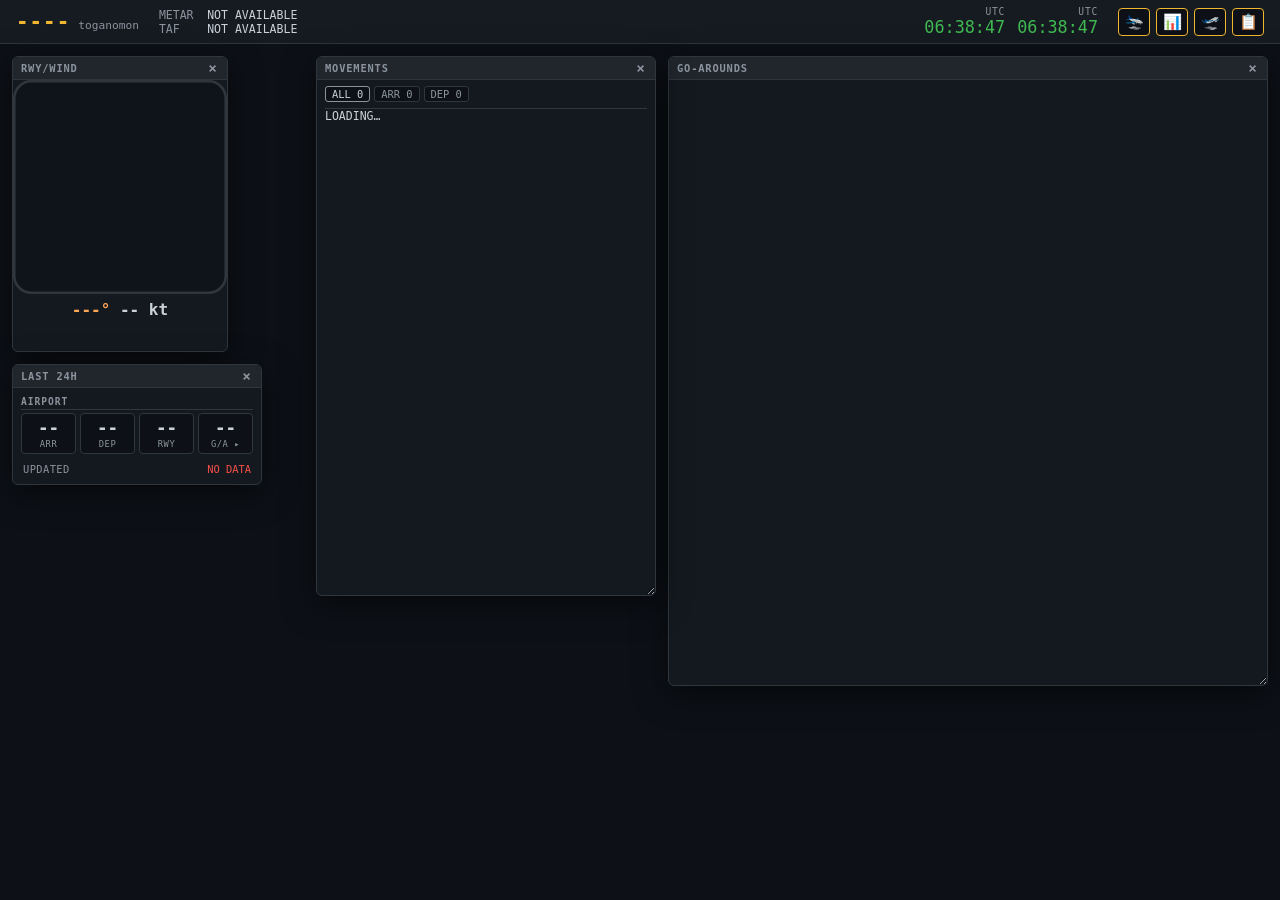
==== console/index.html @ b88f3bc9 "feat(console): ?v= on the console's parts, the page checked every time tools/stamp_console.py sets ?" ====
<!doctype html>
<html lang="en">
<head>
    <meta charset="utf-8">
    <meta name="viewport" content="width=device-width, initial-scale=1">
    <title>toganomon console</title>
    <link rel="stylesheet" href="/web/goaround.css?v=e00f016c">
    <link rel="stylesheet" href="float.css?v=1bf70ad0">
    <link rel="stylesheet" href="stats.css?v=3e7ab781">
    <link rel="stylesheet" href="wind.css?v=d99efe32">
    <link rel="stylesheet" href="movements.css?v=d7dad3a9">
    <link rel="stylesheet" href="console.css?v=8bf1a050">
</head>
<body>
    <header>
        <div class="airport">
            <span class="icao" id="icao">----</span>
            <span class="brand">toganomon</span>
        </div>
        <div class="wx">
            <div class="wx-line"><span class="wx-label">METAR</span><span id="metarAge" class="wx-age"></span><span id="metar" class="wx-text">--</span></div>
            <div class="wx-line"><span class="wx-label">TAF</span><span id="tafAge" class="wx-age"></span><span id="taf" class="wx-text">--</span></div>
        </div>
        <div class="clocks">
            <div class="clock"><span class="clock-label">UTC</span><span id="clockUtc" class="clock-val">--:--:--</span></div>
            <div class="clock"><span class="clock-label" id="clockLocalLabel">LOCAL</span><span id="clockLocal" class="clock-val">--:--:--</span></div>
        </div>
        <nav class="buttons" aria-label="windows">
            <button class="win-btn" id="windBtn" title="RWY/WIND" aria-label="RWY/WIND">🛬</button>
            <button class="win-btn" id="statsBtn" title="LAST 24H" aria-label="LAST 24H">📊</button>
            <button class="win-btn" id="gaBtn" title="GO-AROUNDS" aria-label="GO-AROUNDS">🛫</button>
            <button class="win-btn" id="mvBtn" title="MOVEMENTS" aria-label="MOVEMENTS">📋</button>
        </nav>
    </header>
    <main>
        <iframe id="map" title="tar1090" src="about:blank"></iframe>
    </main>

    <section class="float wind-float" id="windFloat" aria-label="RWY/WIND" hidden>
        <div class="float-bar"><span>RWY/WIND</span><button class="float-close" aria-label="close">×</button></div>
        <div class="float-body" id="windBody"></div>
    </section>

    <section class="float stats-float" id="statsFloat" aria-label="LAST 24H" hidden>
        <div class="float-bar"><span>LAST 24H</span><button class="float-close" aria-label="close">×</button></div>
        <div class="float-body" id="statsBody"></div>
    </section>

    <section class="float float-fill ga-window" id="gaFloat" aria-label="GO-AROUNDS" hidden>
        <div class="float-bar"><span>GO-AROUNDS</span><button class="float-close" aria-label="close">×</button></div>
        <div class="float-body" id="gaList"></div>
    </section>

    <section class="float float-fill mv-window" id="mvFloat" aria-label="MOVEMENTS" hidden>
        <div class="float-bar"><span>MOVEMENTS</span><button class="float-close" aria-label="close">×</button></div>
        <div class="float-body" id="mvBody"></div>
    </section>

    <script src="/web/goaround.js?v=8d4eb150"></script>
    <script src="clock.js?v=4d61bac0"></script>
    <script src="wx.js?v=027c1cd6"></script>
    <script src="float.js?v=c1494064"></script>
    <script src="wind.js?v=591ceea1"></script>
    <script src="stats.js?v=24357fce"></script>
    <script src="movements.js?v=39260bc2"></script>
    <script src="console.js?v=b64f71b1"></script>
</body>
</html>
---- web/goaround.css ----
/* toganomon web view (goaround.js). Dark theme; override the colours
   as needed. The container passed to GoAroundView.mount() gets .ga-view. */

/* The GO-AROUNDS window of a console: .ga-window on the window (with
   float.css's .float .float-fill) sizes it; a page may override the size. */
.ga-window {
    width: 600px;               /* figure (~330 px) right of its legend */
    height: 70vh;
    min-width: 280px;
    min-height: 160px;
    max-width: calc(100vw - 24px);
    max-height: calc(100vh - 80px);
    resize: both;               /* float.js keeps the size */
}
.ga-window .float-body { flex: 1; min-height: 0; overflow-y: auto; padding: 4px 8px; }
.ga-view { font-size: 0.72rem; color: #c9d1d9; }
.ga-empty { color: #8b949e; text-align: center; padding: 16px 0; }
.ga-item { border-bottom: 1px solid #30363d; padding: 4px 0; }
.ga-head {
    width: 100%;
    text-align: left;
    background: none;
    border: none;
    color: #d29922;
    font: inherit;
    font-weight: bold;
    cursor: pointer;
    padding: 2px 4px;
    white-space: pre;
}
.ga-head:hover { background: #21262d; }
.ga-link { display: inline-block; margin-top: 2px; color: #58a6ff; text-decoration: none; pointer-events: auto; }
.ga-link:hover { text-decoration: underline; }
.ga-extra .ga-link { margin-right: 8px; }
.ga-fig {
    position: relative;
    margin-top: 4px;
    background: #0d1117;
    border: 1px solid #30363d;
    border-radius: 4px;
}
.ga-track { display: block; width: 100%; height: 300px; }
/* Description and legend over the top left of the figure; clicks other than
   on links pass through to the figure. */
.ga-overlay {
    position: absolute;
    top: 4px;
    left: 4px;
    padding: 4px 6px;
    background: rgba(13, 17, 23, 0.8);
    border-radius: 3px;
    pointer-events: none;
}
.ga-info-title { color: #f0b72f; font-weight: bold; white-space: pre; }
.ga-info-line { color: #c9d1d9; font-size: 0.65rem; }
.ga-legend {
    margin-top: 4px;
    padding-top: 3px;
    border-top: 1px solid #30363d;
    font-size: 0.6rem;
    line-height: 1.5;
    color: #8b949e;
}
.ga-key { display: inline-block; margin-right: 5px; vertical-align: middle; }
.ga-key-line { width: 14px; height: 0; border-top: 2px solid; }
.ga-key-dot { width: 7px; height: 7px; margin-left: 3px; margin-right: 8px; border-radius: 50%; }
.ga-key-rwy { border-top: 4px solid #c9d1d9; }
.ga-key-before { border-color: #58a6ff; }
.ga-key-after { border-color: #d29922; }
.ga-key-gap { border-top: 2px dashed #8b949e; }
.ga-key-turn { background: #f85149; }
.ga-key-end { background: #3fb950; }
.ga-rwy { stroke: #c9d1d9; stroke-linecap: butt; fill: none; }
.ga-rwy-label { fill: #8b949e; font-family: monospace; }
.ga-before { stroke: #58a6ff; fill: none; stroke-linejoin: round; }
.ga-after { stroke: #d29922; fill: none; stroke-linejoin: round; }
.ga-turn { fill: #f85149; }
.ga-end { fill: #3fb950; }
---- console/float.css ----
/* toganomon floating windows (float.js). Dark theme; override as needed.
   A resizable window: give it resize: both, a size and min sizes. */
.float {
    position: fixed;
    top: 72px;
    left: 12px;
    z-index: 1000;
    background: rgba(22, 27, 34, 0.88);
    border: 1px solid #30363d;
    border-radius: 6px;
    box-shadow: 0 8px 32px rgba(0, 0, 0, 0.6);
    backdrop-filter: blur(6px);
    -webkit-backdrop-filter: blur(6px);
    overflow: hidden;
    color: #c9d1d9;
    font-family: ui-monospace, SFMono-Regular, Menlo, Consolas, monospace;
}
.float[hidden] { display: none; }
.float-bar {
    display: flex;
    justify-content: space-between;
    align-items: center;
    padding: 3px 8px;
    background: #21262d;
    border-bottom: 1px solid #30363d;
    font-size: 0.65rem;
    font-weight: bold;
    letter-spacing: 0.08em;
    color: #8b949e;
    cursor: move;
    user-select: none;
    touch-action: none;
}
.float-close {
    background: none;
    border: 0;
    color: #8b949e;
    font: inherit;
    font-size: 0.9rem;
    cursor: pointer;
    padding: 0 2px;
}
.float-close:hover { color: #f85149; }
.float-body { padding: 8px; }
/* a window with a list or a map that fills it (title bar + body) */
.float-fill { display: flex; flex-direction: column; }
.float-fill[hidden] { display: none; }
.float-fill > .float-body { flex: 1; min-height: 0; }
---- console/stats.css ----
/* toganomon LAST 24H panel (stats.js). Dark theme; override as needed. */
.st-panel { font-family: ui-monospace, SFMono-Regular, Menlo, Consolas, monospace; color: #c9d1d9; }
.st-tiles { display: grid; grid-template-columns: repeat(4, 1fr); gap: 4px; }
.st-tile {
    display: flex;
    flex-direction: column;
    align-items: center;
    min-width: 0;
    padding: 4px 2px;
    background: #0d1117;
    border: 1px solid #30363d;
    border-radius: 4px;
    color: inherit;
    font: inherit;
}
button.st-tile { cursor: pointer; }
button.st-tile:hover, button.st-tile:focus-visible { border-color: #8b949e; outline: none; }
button.st-tile:disabled { cursor: default; }
.st-val { font-size: 1.1rem; font-weight: bold; font-variant-numeric: tabular-nums; line-height: 1.2; }
.st-label { font-size: 0.55rem; color: #8b949e; letter-spacing: 0.06em; white-space: nowrap; }
.st-on .st-val { color: #3fb950; }
/* RWY with arrivals and departures on different runways: two small lines */
.st-val.st-rwy-two { font-size: 0.7rem; line-height: 1.25; }
.st-rwy-line { white-space: nowrap; }
.st-rwy-kind { color: #8b949e; font-weight: normal; margin-right: 0.3em; }
/* ... in a tile two columns wide, arrivals blue and departures green */
.st-tiles:has(.st-rwy-two) { grid-template-columns: 1fr 1fr 2fr 1fr; }
.st-on .st-val .st-rwy-arr { color: #58a6ff; }
.st-on .st-val .st-rwy-dep { color: #3fb950; }
.st-hot .st-val { color: #d29922; }
.st-flash { animation: st-flash 0.6s ease-in-out 6; }
@keyframes st-flash { 50% { background: #d29922; } }

/* captions: the airport's counts, then the receiver's */
.st-cap { margin: 8px 0 3px; font-size: 0.6rem; font-weight: bold; color: #8b949e; letter-spacing: 0.1em; border-bottom: 1px solid #30363d; padding-bottom: 2px; }
.st-cap:first-child { margin-top: 0; }
.st-panel [hidden] { display: none; }

/* label (left, dim) / value (right) rows; colour only for warn / alert */
.st-rows { margin: 4px 0 0; font-size: 0.65rem; }
.st-status { margin-top: 8px; }
.st-sub dt { padding-left: 1.2em; }
.st-row { display: flex; justify-content: space-between; gap: 8px; padding: 1px 2px; }
.st-row dt { color: #8b949e; letter-spacing: 0.04em; white-space: nowrap; }
.st-row dd { margin: 0; text-align: right; font-variant-numeric: tabular-nums; white-space: nowrap; overflow: hidden; text-overflow: ellipsis; }
.st-row dd.st-warn { color: #d29922; }
.st-row dd.st-alert { color: #f85149; }
---- console/wind.css ----
/* toganomon RWY/WIND panel (wind.js: Wind.mount, or Wind.draw into an
   <svg viewBox="-62.75 -62.75 125.5 125.5">). Dark theme; override as needed.
   The diagram fills the panel's width: size the window, not the svg. */
.wind-panel {
    display: flex;
    flex-direction: column;
    align-items: center;
    gap: 2px;
    padding: 8px;
    font-family: ui-monospace, SFMono-Regular, Menlo, Consolas, monospace;
    color: #c9d1d9;
}
.wind-svg { display: block; align-self: stretch; width: 100%; height: auto; aspect-ratio: 1; }
.wind-dial { fill: rgba(13, 17, 23, 0.6); stroke: #30363d; stroke-width: 1.5; }
.wind-rwy { stroke: rgba(139, 148, 158, 0.55); stroke-width: 5; stroke-linecap: butt; }
.wind-rwy-name {
    fill: #8b949e; font-size: 9px; font-family: monospace; text-anchor: middle; dominant-baseline: central;
    /* a dark halo keeps a name readable over a runway line */
    paint-order: stroke; stroke: #0d1117; stroke-width: 2.5px; stroke-linejoin: round;
}
/* runways in use: arrivals blue, departures green (as in MOVEMENTS), both amber */
.wind-rwy-name.in-use { font-weight: bold; }
.wind-rwy-name.both, .wind-dir-mark.both { fill: #f0b72f; }
.wind-rwy-name.arr, .wind-dir-mark.arr, .wind-plane.arr path { fill: #58a6ff; }
.wind-rwy-name.dep, .wind-dir-mark.dep, .wind-plane.dep path { fill: #3fb950; }
/* a recorded event (Wind.mount's pulse); go-arounds in the console's G/A amber */
.wind-plane path { stroke: #0d1117; stroke-width: 0.6; }
.wind-plane.ga path { fill: #d29922; }
.wind-rwy-glow { stroke-width: 5; stroke-linecap: round; opacity: 0; }
.wind-rwy-glow.arr { stroke: #58a6ff; }
.wind-rwy-glow.dep { stroke: #3fb950; }
.wind-rwy-glow.ga { stroke: #d29922; }
.wind-final { stroke: #d29922; stroke-width: 2; stroke-dasharray: 3 2; opacity: 0; }
/* the variable sector, a faint wedge; the chevrons drifting downwind */
.wind-var { fill: #ffa657; opacity: 0.08; }
.wind-flow path { fill: none; stroke: #ffa657; stroke-width: 1.5; stroke-linecap: round; stroke-linejoin: round; opacity: 0.45; }
.wind-flow.vrb path { opacity: 0.3; }   /* a variable wind turning slowly round */
/* direction and speed on one line, the same size */
.wind-head { display: flex; gap: 0.6em; align-items: baseline; margin-top: 4px; font-size: 1rem; font-weight: bold; }
.wind-dir { color: #ffa657; }
.wind-spd { color: #c9d1d9; }
/* the head/cross components line(s) */
.wind-comp { font-size: 0.65rem; color: #c9d1d9; text-align: center; margin-top: 2px; white-space: pre-line; }
.wind-gust-badge {
    display: inline-block;
    padding: 0 3px;
    font-size: 0.7rem;
    color: #f85149;
    background: rgba(248, 81, 73, 0.15);
    border: 1px solid rgba(248, 81, 73, 0.3);
    border-radius: 2px;
}
.wind-var-text { font-size: 0.65rem; color: #8b949e; }
/* the last event's text, until the next; two lines kept free so the window keeps its size */
.wind-event { min-height: 2.6em; line-height: 1.3; font-size: 0.62rem; letter-spacing: 0.04em; text-align: center; white-space: pre; opacity: 0; transition: opacity 0.4s; }
.wind-event.on { opacity: 1; }
.wind-event.arr { color: #58a6ff; }
.wind-event.dep { color: #3fb950; }
.wind-event.ga { color: #d29922; font-weight: bold; }
@media (prefers-reduced-motion: reduce) { .wind-event { transition: none; } }
.wind-panel [hidden] { display: none; }
---- console/movements.css ----
/* toganomon MOVEMENTS window (movements.js): filter tabs, then a scrolling list.
   .mv-window on the window (with float.css's .float .float-fill) sizes it;
   a page may override the size. */
.mv-window {
    width: 340px;
    height: 60vh;
    min-width: 260px;
    min-height: 160px;
    max-width: calc(100vw - 24px);
    max-height: calc(100vh - 80px);
    resize: both;               /* float.js keeps the size */
}
.mv-window .float-body { flex: 1; min-height: 0; display: flex; flex-direction: column; overflow: hidden; padding: 6px 8px; }
.mv-window .mv-view { flex: 1; }
.mv-view { display: flex; flex-direction: column; min-height: 0; font-size: 0.72rem; }
.mv-bar { display: flex; gap: 4px; padding-bottom: 6px; border-bottom: 1px solid #30363d; }
.mv-tab, .mv-back, .mv-ga button {
    background: #0d1117;
    border: 1px solid #30363d;
    border-radius: 3px;
    color: #8b949e;
    font: inherit;
    font-size: 0.65rem;
    padding: 1px 6px;
    cursor: pointer;
}
.mv-tab.active { color: #c9d1d9; border-color: #8b949e; }
/* while one flight's track is on the map */
.mv-showing {
    display: flex;
    align-items: center;
    gap: 6px;
    margin-top: 6px;
    padding: 3px 6px;
    background: #1f2937;
    border: 1px solid #388bfd;
    border-radius: 3px;
    color: #c9d1d9;
}
.mv-showing[hidden] { display: none; }
.mv-showing span { flex: 1; min-width: 0; overflow: hidden; text-overflow: ellipsis; white-space: nowrap; }
.mv-back { color: #3fb950; border-color: #238636; }
.mv-day {
    position: sticky;
    top: 0;
    padding: 4px 2px 2px;
    background: #161b22;
    border-bottom: 1px solid #30363d;
    color: #f0b72f;
    font-size: 0.65rem;
    letter-spacing: 0.06em;
}
.mv-list { flex: 1; min-height: 0; overflow-y: auto; }
.mv-row {
    display: grid;
    grid-template-columns: 3.2em 3.1em 2.2em minmax(4.5em, 1fr) 3.2em 6em 2.6em;
    gap: 4px;
    align-items: center;
    padding: 2px 2px;
    border-bottom: 1px solid #21262d;
    border-left: 3px solid transparent;     /* arrival / departure colour */
    white-space: nowrap;
    cursor: pointer;
}
.mv-row:hover { background: #161b22; }
.mv-row.selected { background: #1f2937; outline: 1px solid #388bfd; }
.mv-row > span { overflow: hidden; text-overflow: ellipsis; }
.mv-time { color: #8b949e; font-variant-numeric: tabular-nums; }
/* ARR / DEP: a colour bar on the left of the row and a badge */
.mv-arr { border-left-color: #58a6ff; }
.mv-dep { border-left-color: #3fb950; }
.mv-row > .mv-dir {
    justify-self: start;
    padding: 0 4px;
    border-radius: 3px;
    font-size: 0.62rem;
    font-weight: bold;
    letter-spacing: 0.04em;
    color: #0d1117;
}
.mv-arr .mv-dir { background: #58a6ff; }
.mv-dep .mv-dir { background: #3fb950; }
.mv-flight { color: #c9d1d9; font-weight: bold; }
.mv-type, .mv-reg { color: #8b949e; }
.mv-ga button { color: #d29922; border-color: #d29922; padding: 0 3px; }
.mv-empty { color: #8b949e; padding: 8px 2px; }
---- console/console.css ----
/* toganomon console: dark, dense, monospace; tar1090 on the left. */
:root {
    --bg: #0d1117;
    --panel: #161b22;
    --line: #30363d;
    --fg: #c9d1d9;
    --dim: #8b949e;
    --accent: #f0b72f;
    --ga: #d29922;
    --ok: #3fb950;
}
* { box-sizing: border-box; }
html, body { height: 100%; }
body {
    margin: 0;
    display: flex;
    flex-direction: column;
    background: var(--bg);
    color: var(--fg);
    font-family: ui-monospace, SFMono-Regular, Menlo, Consolas, monospace;
}

header {
    display: flex;
    flex-wrap: wrap;
    align-items: center;
    gap: 8px 20px;
    padding: 6px 16px;
    background: var(--panel);
    border-bottom: 1px solid var(--line);
}
.airport { display: flex; align-items: baseline; gap: 8px; }
.icao { font-size: 1.3rem; font-weight: bold; color: var(--accent); letter-spacing: 0.05em; }
.brand { font-size: 0.7rem; color: var(--dim); }
.wx { flex: 1 1 320px; min-width: 0; font-size: 0.72rem; }
.wx-line { display: flex; gap: 8px; white-space: nowrap; overflow: hidden; }
.wx-label { flex: none; width: 3.5em; color: var(--dim); }
.wx-text { overflow: hidden; text-overflow: ellipsis; }
.wx-age { flex: none; min-width: 3.5em; color: var(--ok); font-variant-numeric: tabular-nums; }
.wx-age:empty { display: none; }
.stale-warn { color: #e3b341; }
.stale-alert { color: #f85149; }
.clocks { display: flex; gap: 12px; }
.clock { display: flex; flex-direction: column; align-items: flex-end; }
.clock-label { font-size: 0.6rem; color: var(--dim); letter-spacing: 0.08em; }
.clock-val { font-size: 1.05rem; color: var(--ok); font-variant-numeric: tabular-nums; }

main { flex: 1; min-height: 0; }
main iframe { display: block; width: 100%; height: 100%; border: 0; }

.buttons { display: flex; gap: 6px; }
.win-btn {
    width: 32px;
    height: 28px;
    background: var(--bg);
    border: 1px solid var(--line);
    border-radius: 4px;
    font-size: 0.95rem;
    cursor: pointer;
    filter: grayscale(1) opacity(0.6);
}
.win-btn:hover { border-color: var(--dim); }
.win-btn.active { filter: none; border-color: var(--accent); }

.stats-float { width: 250px; }

.wind-float { width: 216px; }   /* the RWY/WIND diagram fills it */
.wind-float .float-body { padding: 0; }   /* the panel has its own (wind.css) */

/* GO-AROUNDS and MOVEMENTS are sized by .ga-window (goaround.css) and
   .mv-window (movements.css) */
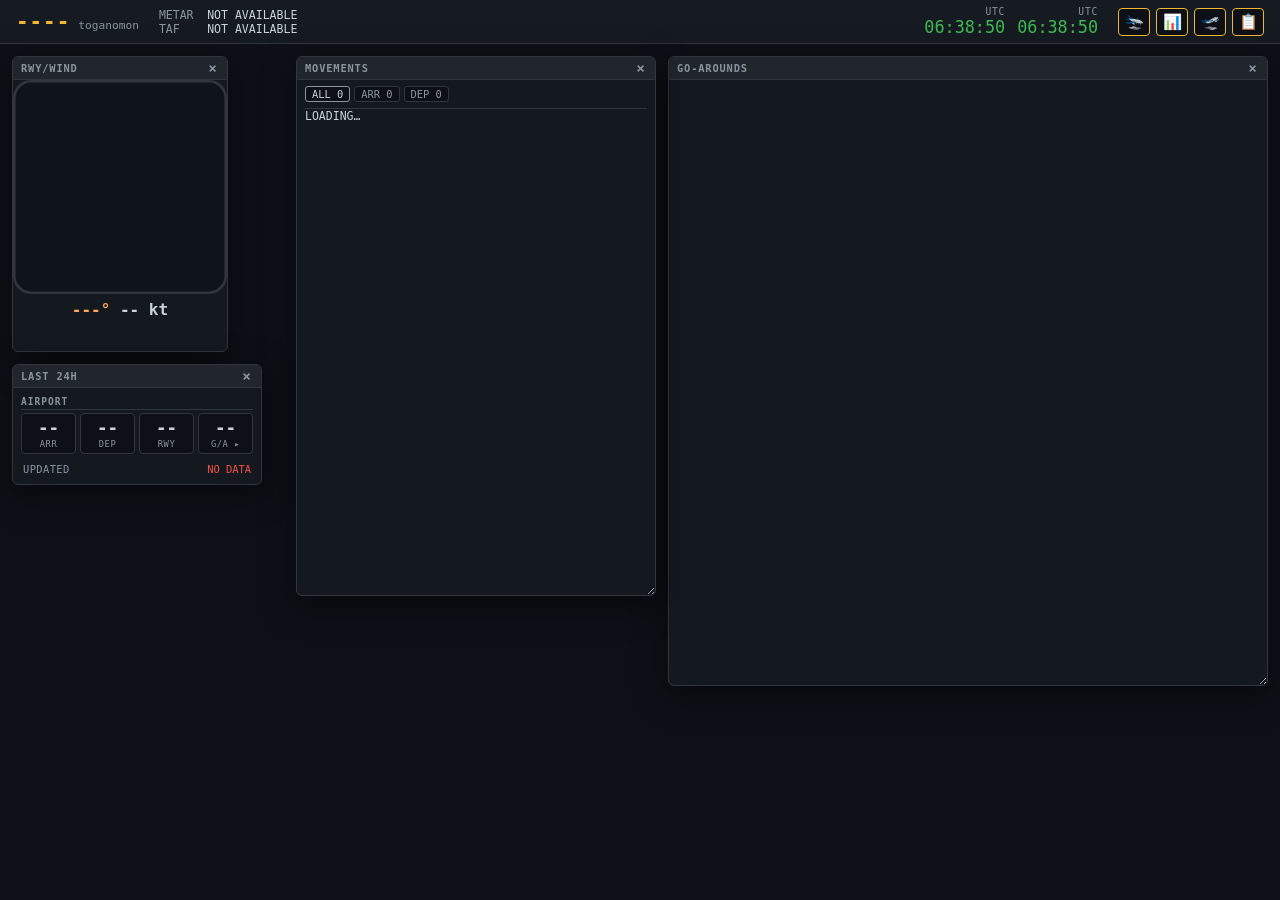
==== commit 44572f6f: "fix(console): MOVEMENTS columns in ch, so no font cuts them Edge (no ui-monospace, another fallback " ====
--- a/console/index.html
+++ b/console/index.html
@@ -8,7 +8,7 @@
     <link rel="stylesheet" href="float.css?v=1bf70ad0">
     <link rel="stylesheet" href="stats.css?v=3e7ab781">
     <link rel="stylesheet" href="wind.css?v=d99efe32">
-    <link rel="stylesheet" href="movements.css?v=d7dad3a9">
+    <link rel="stylesheet" href="movements.css?v=b1e16b7d">
     <link rel="stylesheet" href="console.css?v=8bf1a050">
 </head>
 <body>
--- a/console/movements.css
+++ b/console/movements.css
@@ -2,7 +2,7 @@
    .mv-window on the window (with float.css's .float .float-fill) sizes it;
    a page may override the size. */
 .mv-window {
-    width: 340px;
+    width: 360px;
     height: 60vh;
     min-width: 260px;
     min-height: 160px;
@@ -53,7 +53,11 @@
 .mv-list { flex: 1; min-height: 0; overflow-y: auto; }
 .mv-row {
     display: grid;
-    grid-template-columns: 3.2em 3.1em 2.2em minmax(4.5em, 1fr) 3.2em 6em 2.6em;
+    /* widths in ch (the font's own character width), not em: the fallback
+       fonts differ in width (Edge has no ui-monospace), and em-sized columns
+       cut "17:22" and "B738" there. time, ARR/DEP badge (smaller, padded),
+       runway, callsign, type, registration, G/A button */
+    grid-template-columns: 5.2ch calc(3.2ch + 10px) 3.2ch minmax(7ch, 1fr) 4.4ch 8.2ch calc(3ch + 12px);
     gap: 4px;
     align-items: center;
     padding: 2px 2px;
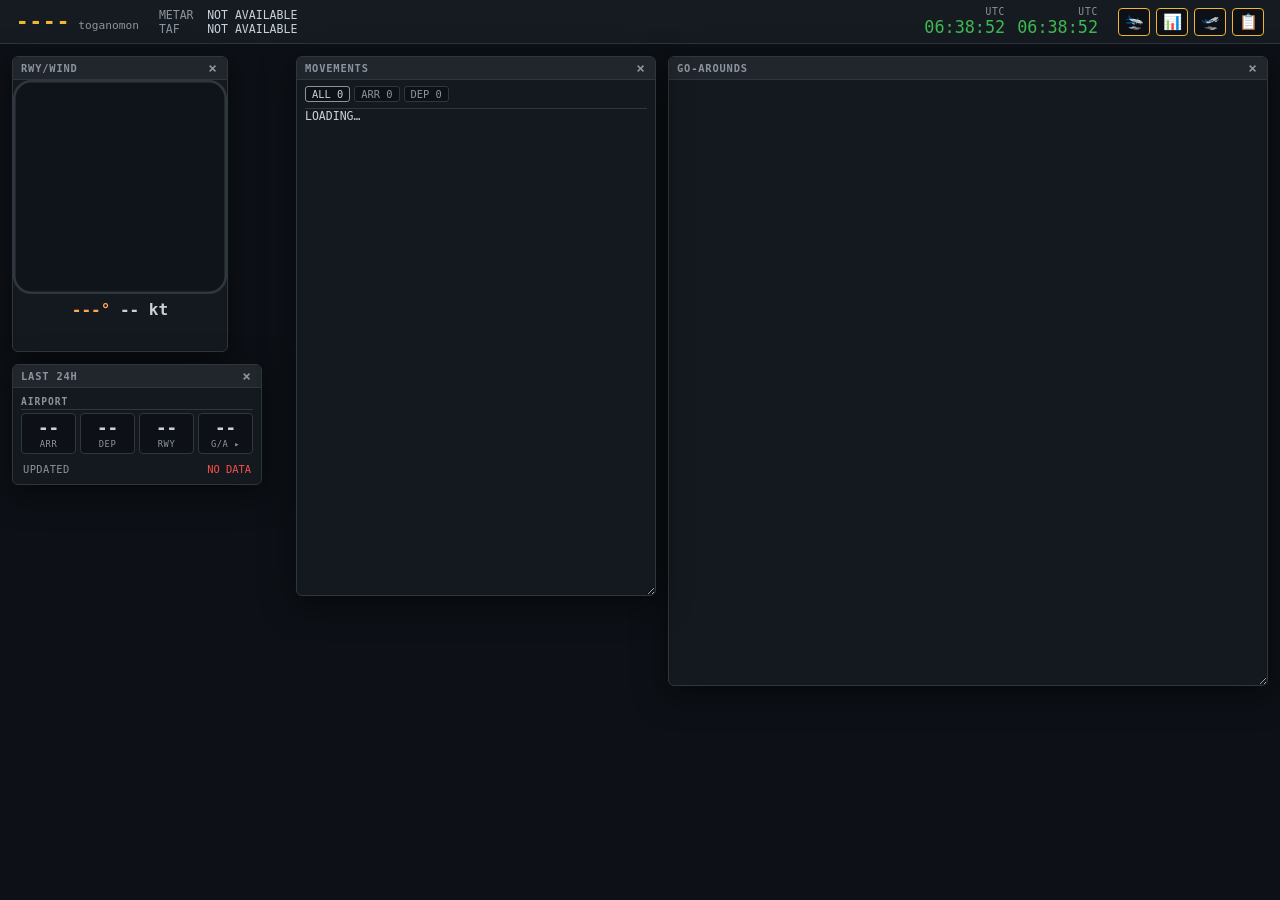
==== commit 2fdaf6f2: "Merge branch 'feat/tar1090-site-airport' Co-Authored-By: Claude Opus 5.5 <noreply@anthropic.com>" ====
--- a/console/index.html
+++ b/console/index.html
@@ -63,6 +63,6 @@
     <script src="wind.js?v=591ceea1"></script>
     <script src="stats.js?v=24357fce"></script>
     <script src="movements.js?v=39260bc2"></script>
-    <script src="console.js?v=b64f71b1"></script>
+    <script src="console.js?v=2f1aedb5"></script>
 </body>
 </html>
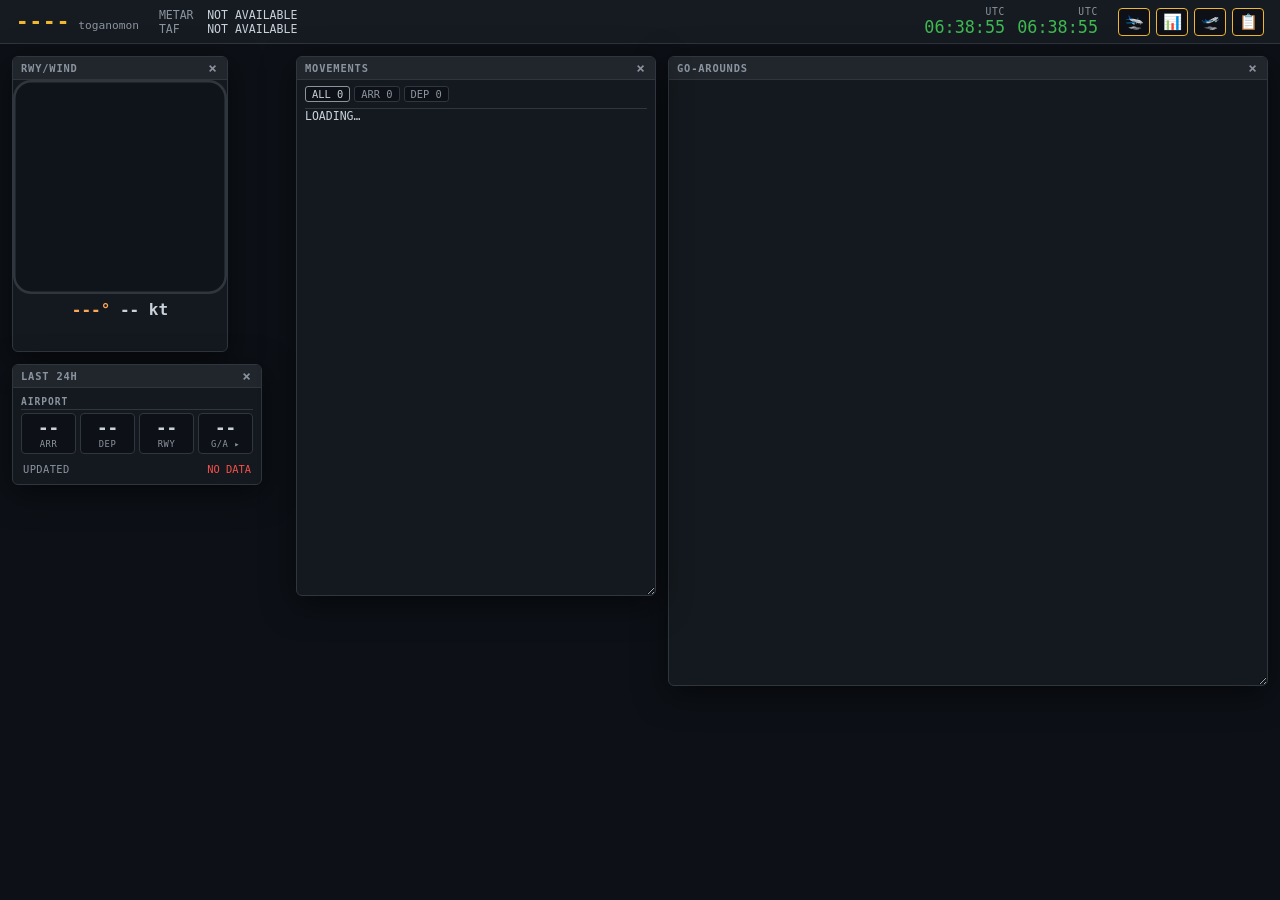
==== commit 667659e0: "feat(web): draw a go-around's track as one quick stroke when opened The figure is there to show at a" ====
--- a/console/index.html
+++ b/console/index.html
@@ -4,7 +4,7 @@
     <meta charset="utf-8">
     <meta name="viewport" content="width=device-width, initial-scale=1">
     <title>toganomon console</title>
-    <link rel="stylesheet" href="/web/goaround.css?v=e00f016c">
+    <link rel="stylesheet" href="/web/goaround.css?v=fa81d4c3">
     <link rel="stylesheet" href="float.css?v=1bf70ad0">
     <link rel="stylesheet" href="stats.css?v=3e7ab781">
     <link rel="stylesheet" href="wind.css?v=d99efe32">
@@ -56,7 +56,7 @@
         <div class="float-body" id="mvBody"></div>
     </section>
 
-    <script src="/web/goaround.js?v=8d4eb150"></script>
+    <script src="/web/goaround.js?v=ff9ad378"></script>
     <script src="clock.js?v=4d61bac0"></script>
     <script src="wx.js?v=027c1cd6"></script>
     <script src="float.js?v=c1494064"></script>
--- a/web/goaround.css
+++ b/web/goaround.css
@@ -76,3 +76,18 @@
 .ga-after { stroke: #d29922; fill: none; stroke-linejoin: round; }
 .ga-turn { fill: #f85149; }
 .ga-end { fill: #3fb950; }
+.ga-head-dot { fill: #f0f6fc; }   /* the head of the stroke while it is drawn */
+.ga-replay {
+    position: absolute;
+    right: 4px;
+    bottom: 4px;
+    background: rgba(13, 17, 23, 0.8);
+    color: #8b949e;
+    border: 1px solid #30363d;
+    border-radius: 3px;
+    font: inherit;
+    font-size: 0.6rem;
+    padding: 1px 6px;
+    cursor: pointer;
+}
+.ga-replay:hover { color: #c9d1d9; }
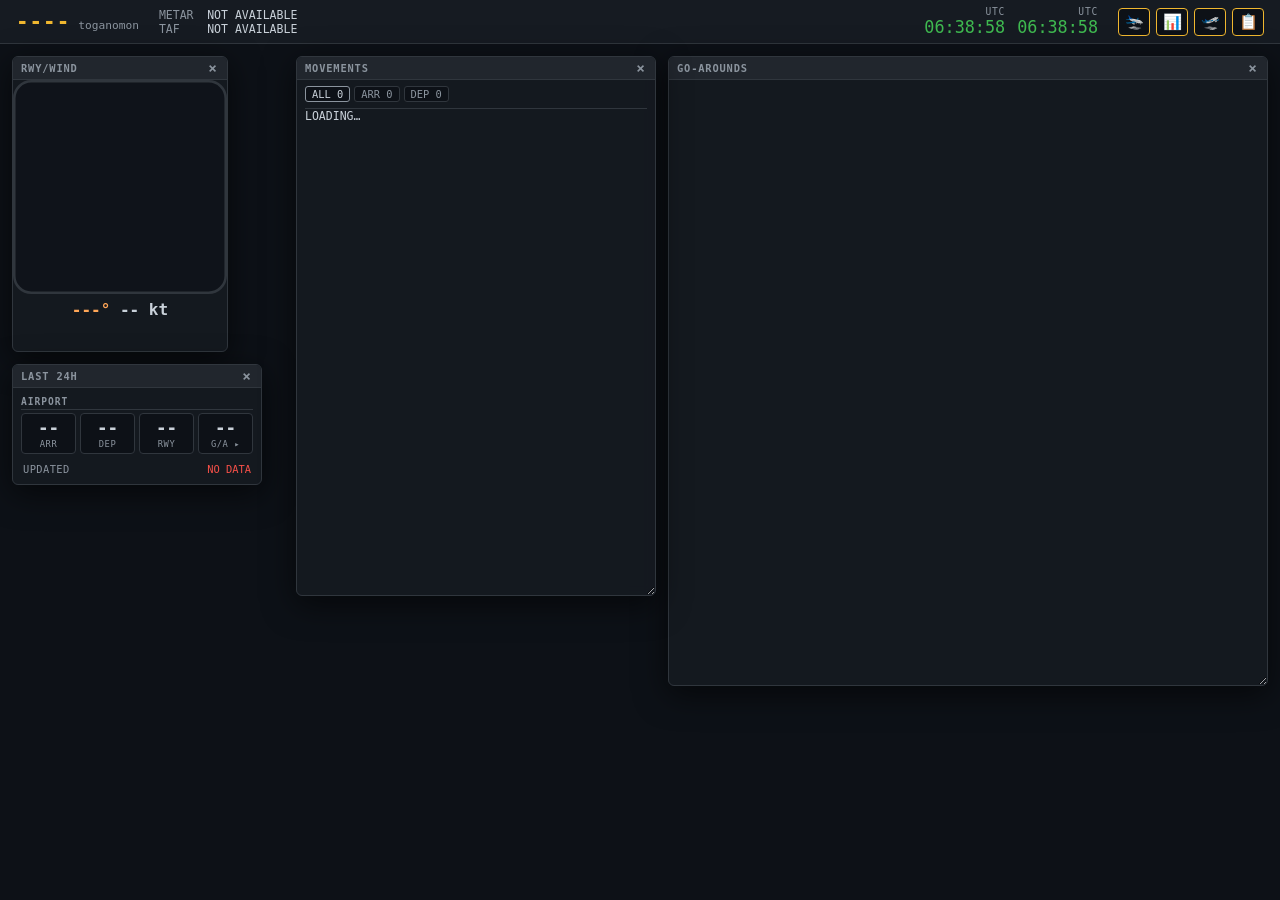
==== commit 82c57716: "feat(console): call both kinds go-arounds, OVER RWY or ON FINAL A go-around through the runway gate " ====
--- a/console/index.html
+++ b/console/index.html
@@ -56,13 +56,13 @@
         <div class="float-body" id="mvBody"></div>
     </section>
 
-    <script src="/web/goaround.js?v=ff9ad378"></script>
+    <script src="/web/goaround.js?v=1aa65128"></script>
     <script src="clock.js?v=4d61bac0"></script>
     <script src="wx.js?v=027c1cd6"></script>
     <script src="float.js?v=c1494064"></script>
     <script src="wind.js?v=591ceea1"></script>
     <script src="stats.js?v=24357fce"></script>
-    <script src="movements.js?v=39260bc2"></script>
+    <script src="movements.js?v=0a5d7402"></script>
     <script src="console.js?v=2f1aedb5"></script>
 </body>
 </html>
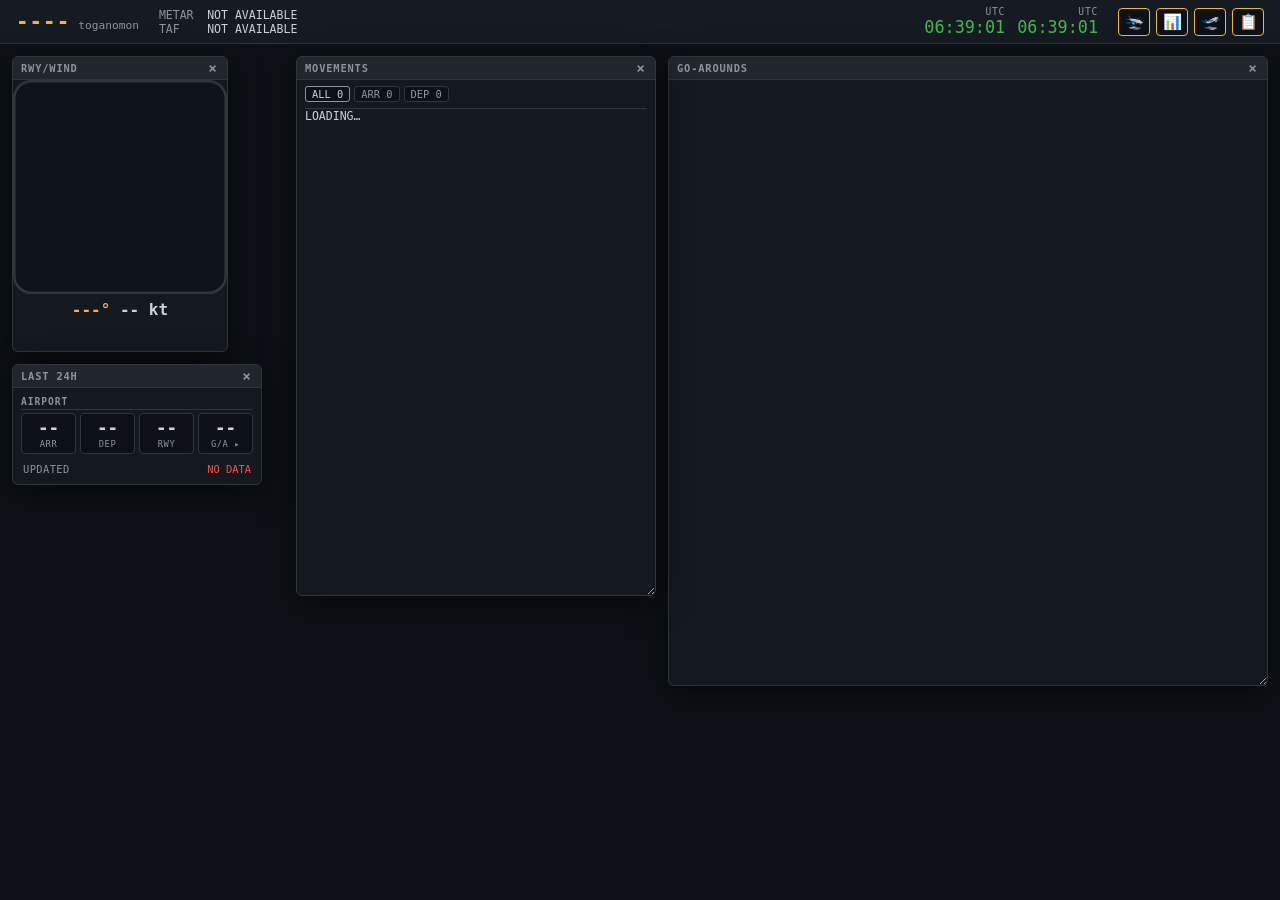
==== commit 07e352c5: "fix(web): start the stroke once the figure is in the page render() built each entry before adding it" ====
--- a/console/index.html
+++ b/console/index.html
@@ -56,7 +56,7 @@
         <div class="float-body" id="mvBody"></div>
     </section>
 
-    <script src="/web/goaround.js?v=1aa65128"></script>
+    <script src="/web/goaround.js?v=81af31fc"></script>
     <script src="clock.js?v=4d61bac0"></script>
     <script src="wx.js?v=027c1cd6"></script>
     <script src="float.js?v=c1494064"></script>
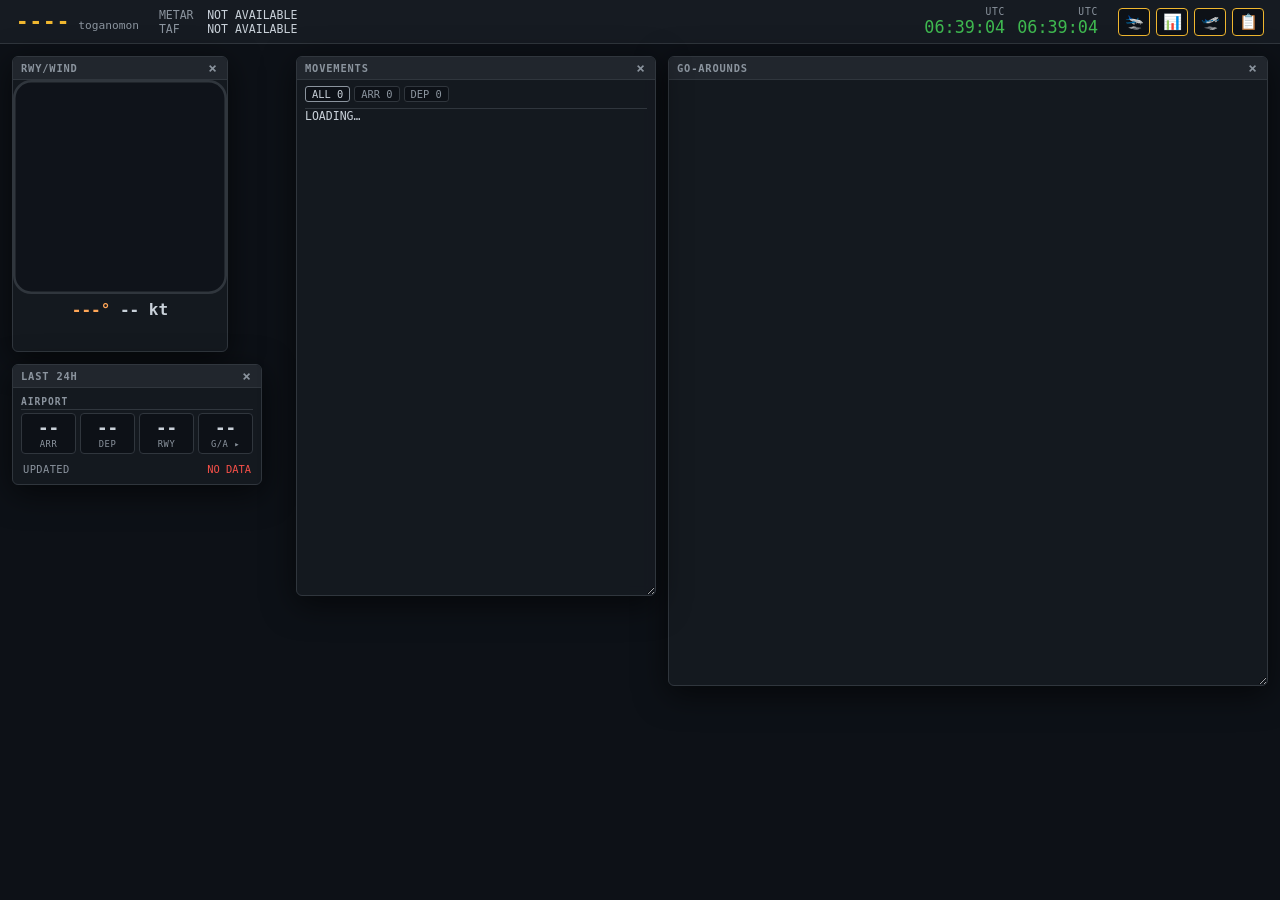
==== commit 3701aa5f: "Merge branch 'feat/ga-track-replay'" ====
--- a/console/index.html
+++ b/console/index.html
@@ -56,13 +56,13 @@
         <div class="float-body" id="mvBody"></div>
     </section>
 
-    <script src="/web/goaround.js?v=81af31fc"></script>
+    <script src="/web/goaround.js?v=ff9ad378"></script>
     <script src="clock.js?v=4d61bac0"></script>
     <script src="wx.js?v=027c1cd6"></script>
     <script src="float.js?v=c1494064"></script>
     <script src="wind.js?v=591ceea1"></script>
     <script src="stats.js?v=24357fce"></script>
-    <script src="movements.js?v=0a5d7402"></script>
+    <script src="movements.js?v=39260bc2"></script>
     <script src="console.js?v=2f1aedb5"></script>
 </body>
 </html>
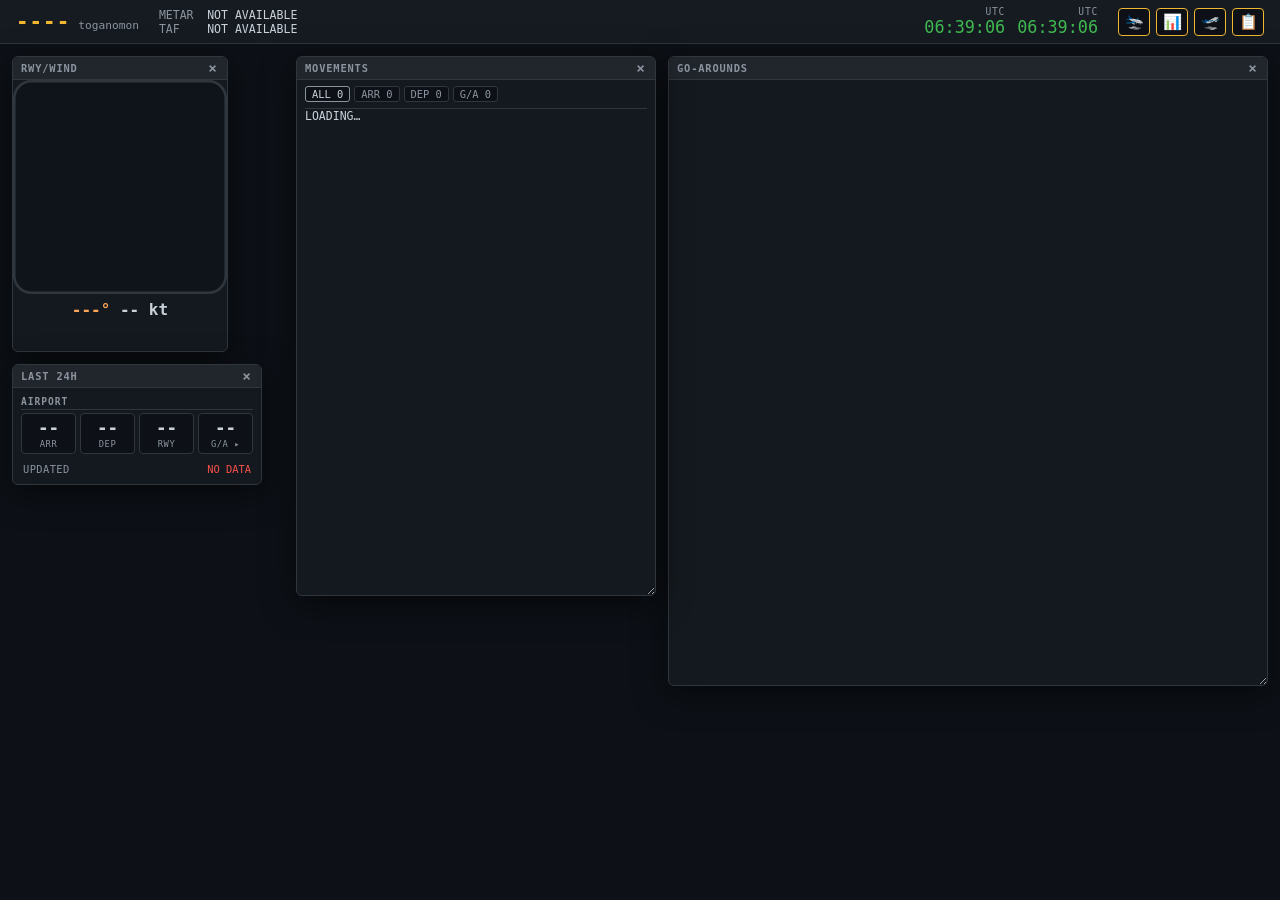
==== commit b9f9d76e: "feat: a go-around is one G/A row, not an arrival and a departure A go-around through the gate used t" ====
--- a/console/index.html
+++ b/console/index.html
@@ -8,7 +8,7 @@
     <link rel="stylesheet" href="float.css?v=1bf70ad0">
     <link rel="stylesheet" href="stats.css?v=3e7ab781">
     <link rel="stylesheet" href="wind.css?v=d99efe32">
-    <link rel="stylesheet" href="movements.css?v=b1e16b7d">
+    <link rel="stylesheet" href="movements.css?v=cea2ea3a">
     <link rel="stylesheet" href="console.css?v=8bf1a050">
 </head>
 <body>
@@ -56,13 +56,13 @@
         <div class="float-body" id="mvBody"></div>
     </section>
 
-    <script src="/web/goaround.js?v=ff9ad378"></script>
+    <script src="/web/goaround.js?v=81af31fc"></script>
     <script src="clock.js?v=4d61bac0"></script>
     <script src="wx.js?v=027c1cd6"></script>
     <script src="float.js?v=c1494064"></script>
-    <script src="wind.js?v=591ceea1"></script>
+    <script src="wind.js?v=c55758f3"></script>
     <script src="stats.js?v=24357fce"></script>
-    <script src="movements.js?v=39260bc2"></script>
-    <script src="console.js?v=2f1aedb5"></script>
+    <script src="movements.js?v=814adf7e"></script>
+    <script src="console.js?v=4b9f588a"></script>
 </body>
 </html>
--- a/console/movements.css
+++ b/console/movements.css
@@ -14,7 +14,7 @@
 .mv-window .mv-view { flex: 1; }
 .mv-view { display: flex; flex-direction: column; min-height: 0; font-size: 0.72rem; }
 .mv-bar { display: flex; gap: 4px; padding-bottom: 6px; border-bottom: 1px solid #30363d; }
-.mv-tab, .mv-back, .mv-ga button {
+.mv-tab, .mv-back, .mv-open button {
     background: #0d1117;
     border: 1px solid #30363d;
     border-radius: 3px;
@@ -55,8 +55,8 @@
     display: grid;
     /* widths in ch (the font's own character width), not em: the fallback
        fonts differ in width (Edge has no ui-monospace), and em-sized columns
-       cut "17:22" and "B738" there. time, ARR/DEP badge (smaller, padded),
-       runway, callsign, type, registration, G/A button */
+       cut "17:22" and "B738" there. time, ARR/DEP/G/A badge (smaller, padded),
+       runway, callsign, type, registration, go-around button */
     grid-template-columns: 5.2ch calc(3.2ch + 10px) 3.2ch minmax(7ch, 1fr) 4.4ch 8.2ch calc(3ch + 12px);
     gap: 4px;
     align-items: center;
@@ -70,9 +70,10 @@
 .mv-row.selected { background: #1f2937; outline: 1px solid #388bfd; }
 .mv-row > span { overflow: hidden; text-overflow: ellipsis; }
 .mv-time { color: #8b949e; font-variant-numeric: tabular-nums; }
-/* ARR / DEP: a colour bar on the left of the row and a badge */
+/* ARR / DEP / G/A: a colour bar on the left of the row and a badge */
 .mv-arr { border-left-color: #58a6ff; }
 .mv-dep { border-left-color: #3fb950; }
+.mv-ga { border-left-color: #d29922; }
 .mv-row > .mv-dir {
     justify-self: start;
     padding: 0 4px;
@@ -84,7 +85,8 @@
 }
 .mv-arr .mv-dir { background: #58a6ff; }
 .mv-dep .mv-dir { background: #3fb950; }
+.mv-ga .mv-dir { background: #d29922; }
 .mv-flight { color: #c9d1d9; font-weight: bold; }
 .mv-type, .mv-reg { color: #8b949e; }
-.mv-ga button { color: #d29922; border-color: #d29922; padding: 0 3px; }
+.mv-open button { color: #d29922; border-color: #d29922; padding: 0 3px; }
 .mv-empty { color: #8b949e; padding: 8px 2px; }
